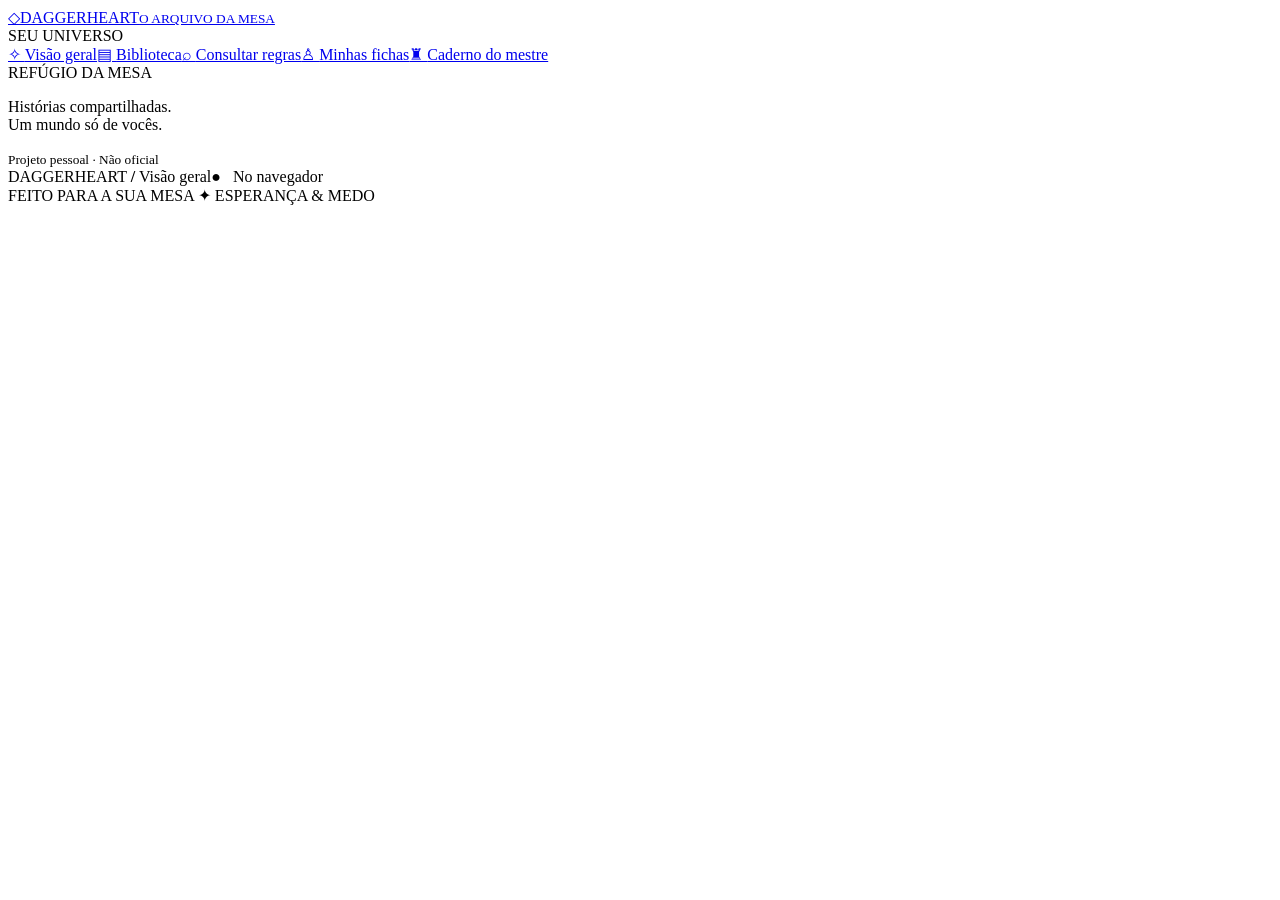
==== docs/index.html @ 5922eb63 "Create index.html" ====
<!doctype html><html lang="pt-BR"><head><meta charset="UTF-8"><meta name="viewport" content="width=device-width,initial-scale=1"><title>O Arquivo · Daggerheart</title><link rel="stylesheet" href="style.css"></head><body>
<aside><a class="brand" href="#inicio"><span class="sigil">◇</span>DAGGERHEART<small>O ARQUIVO DA MESA</small></a><div class="nav-label">SEU UNIVERSO</div><nav><a href="#inicio">✧ <span>Visão geral</span></a><a href="#biblioteca">▤ <span>Biblioteca</span></a><a href="#consulta">⌕ <span>Consultar regras</span></a><a href="#fichas">♙ <span>Minhas fichas</span></a><a href="#mestre">♜ <span>Caderno do mestre</span></a></nav><div class="side-foot"><span class="dot"></span> REFÚGIO DA MESA<p>Histórias compartilhadas.<br>Um mundo só de vocês.</p><small>Projeto pessoal · Não oficial</small></div></aside>
<div class="shell"><header><span>DAGGERHEART <b>/</b> <span id="crumb">Visão geral</span></span><span class="local">● &nbsp; No navegador</span></header><main id="app"></main><footer>FEITO PARA A SUA MESA <span>✦</span> ESPERANÇA & MEDO</footer></div>
<dialog id="reader"><div class="dialog-top"><strong id="reader-title"></strong><button id="close-reader" aria-label="Fechar livro">✕</button></div><div class="reader-controls"><button id="prev" aria-label="Página anterior">←</button><label>Página <input id="page-no" type="number" min="1" value="1"></label><span id="page-total"></span><button id="next" aria-label="Próxima página">→</button><label><input type="checkbox" id="edit-toggle"> Editar ficha</label><label><input type="checkbox" id="text-toggle"> Editar texto visível</label><button id="save">Salvar neste aparelho</button><button id="download">Baixar PDF editado ↓</button></div><form id="find-form" class="reader-controls"><input id="pdf-find" aria-label="Buscar neste PDF" placeholder="Buscar neste PDF…" minlength="2" required><button>Pesquisar</button></form><p id="viewer-status" role="status"></p><div id="search-results"></div><div id="page-wrap"><div id="sheet-stage"><canvas id="page-canvas"></canvas><div id="overlays"></div></div></div></dialog><div id="toast" role="status"></div><script src="vendor/pdf-lib.min.js"></script><script type="module" src="site.js"></script></body></html>
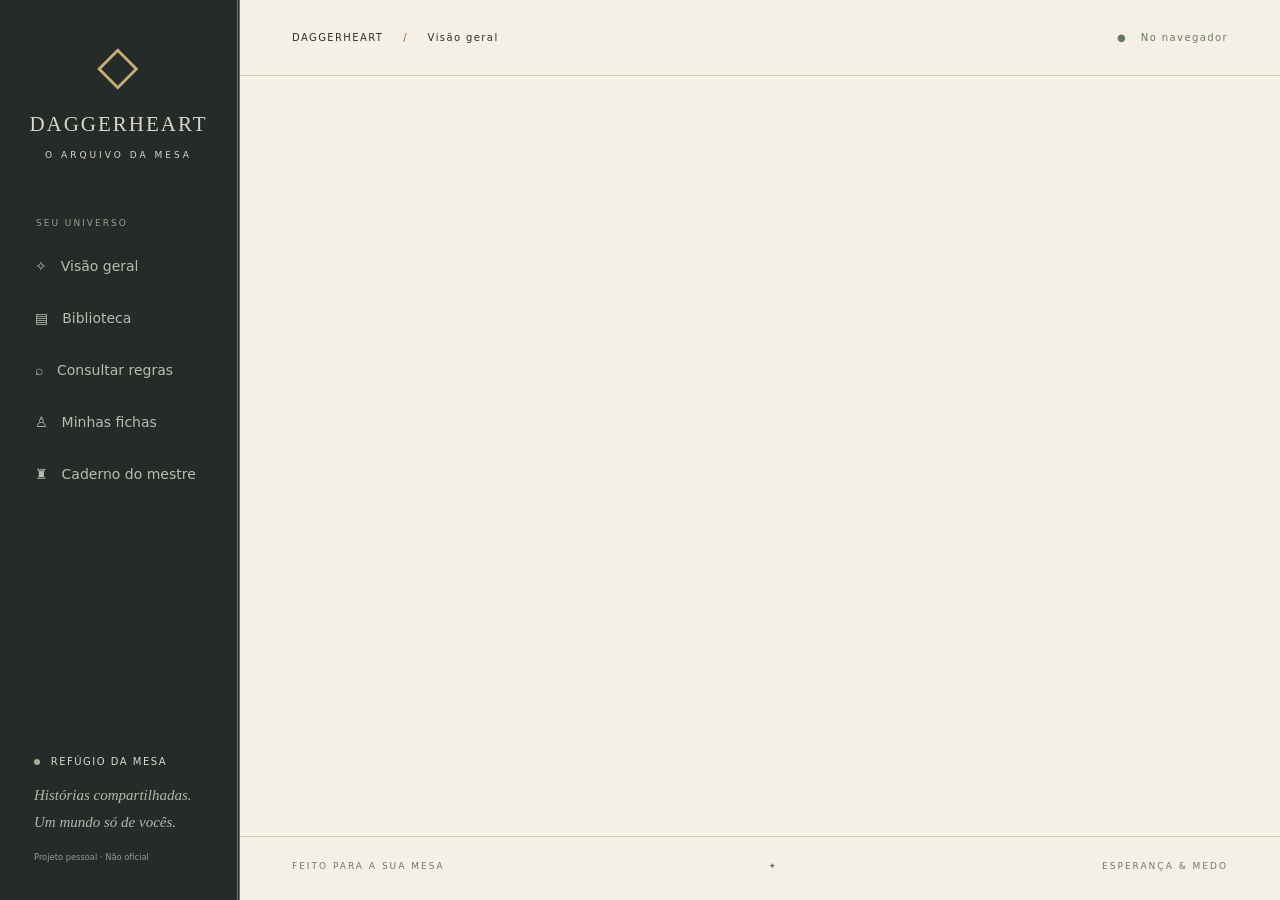
==== commit 2e2dc1e7: "Update index.html" ====
--- a/docs/index.html
+++ b/docs/index.html
@@ -1,4 +1,4 @@
 <!doctype html><html lang="pt-BR"><head><meta charset="UTF-8"><meta name="viewport" content="width=device-width,initial-scale=1"><title>O Arquivo · Daggerheart</title><link rel="stylesheet" href="style.css"></head><body>
 <aside><a class="brand" href="#inicio"><span class="sigil">◇</span>DAGGERHEART<small>O ARQUIVO DA MESA</small></a><div class="nav-label">SEU UNIVERSO</div><nav><a href="#inicio">✧ <span>Visão geral</span></a><a href="#biblioteca">▤ <span>Biblioteca</span></a><a href="#consulta">⌕ <span>Consultar regras</span></a><a href="#fichas">♙ <span>Minhas fichas</span></a><a href="#mestre">♜ <span>Caderno do mestre</span></a></nav><div class="side-foot"><span class="dot"></span> REFÚGIO DA MESA<p>Histórias compartilhadas.<br>Um mundo só de vocês.</p><small>Projeto pessoal · Não oficial</small></div></aside>
 <div class="shell"><header><span>DAGGERHEART <b>/</b> <span id="crumb">Visão geral</span></span><span class="local">● &nbsp; No navegador</span></header><main id="app"></main><footer>FEITO PARA A SUA MESA <span>✦</span> ESPERANÇA & MEDO</footer></div>
-<dialog id="reader"><div class="dialog-top"><strong id="reader-title"></strong><button id="close-reader" aria-label="Fechar livro">✕</button></div><div class="reader-controls"><button id="prev" aria-label="Página anterior">←</button><label>Página <input id="page-no" type="number" min="1" value="1"></label><span id="page-total"></span><button id="next" aria-label="Próxima página">→</button><label><input type="checkbox" id="edit-toggle"> Editar ficha</label><label><input type="checkbox" id="text-toggle"> Editar texto visível</label><button id="save">Salvar neste aparelho</button><button id="download">Baixar PDF editado ↓</button></div><form id="find-form" class="reader-controls"><input id="pdf-find" aria-label="Buscar neste PDF" placeholder="Buscar neste PDF…" minlength="2" required><button>Pesquisar</button></form><p id="viewer-status" role="status"></p><div id="search-results"></div><div id="page-wrap"><div id="sheet-stage"><canvas id="page-canvas"></canvas><div id="overlays"></div></div></div></dialog><div id="toast" role="status"></div><script src="vendor/pdf-lib.min.js"></script><script type="module" src="site.js"></script></body></html>
+<dialog id="reader"><div class="dialog-top"><strong id="reader-title"></strong><button id="close-reader" aria-label="Fechar livro">✕</button></div><div class="reader-controls"><button id="prev" aria-label="Página anterior">←</button><label>Página <input id="page-no" type="number" min="1" value="1"></label><span id="page-total"></span><label>Zoom <select id="zoom"><option value="1">Ajustar</option><option value="1.5">150%</option><option value="2">200%</option><option value="3">300%</option></select></label><button id="next" aria-label="Próxima página">→</button><label><input type="checkbox" id="edit-toggle"> Editar ficha</label><label><input type="checkbox" id="text-toggle"> Editar texto visível</label><button id="save">Salvar neste aparelho</button><button id="download">Baixar PDF editado ↓</button></div><form id="find-form" class="reader-controls"><input id="pdf-find" aria-label="Buscar neste PDF" placeholder="Buscar neste PDF…" minlength="2" required><button>Pesquisar</button></form><p id="viewer-status" role="status"></p><div id="search-results"></div><div id="page-wrap"><div id="sheet-stage"><canvas id="page-canvas"></canvas><div id="overlays"></div></div></div></dialog><div id="toast" role="status"></div><script src="vendor/pdf-lib.min.js"></script><script type="module" src="site.js"></script></body></html>
--- a/docs/style.css
+++ b/docs/style.css
@@ -0,0 +1,4 @@
+:root{--paper:#f5f0e5;--ink:#302d2a;--muted:#797365;--wine:#663c46;--gold:#a28651;--line:#d9ceba;--dark:#252b28}*{box-sizing:border-box}body{margin:0;background:var(--paper);color:var(--ink);font-family:system-ui,sans-serif;font-size:14px}h1,h2,h3,.brand{font-family:Georgia,serif;font-weight:400}button,input,textarea,select{font:inherit}button,a,input,textarea,select{outline-offset:4px}button,a{touch-action:manipulation}button{cursor:pointer}a{color:inherit;text-decoration:none}aside{position:fixed;inset:0 auto 0 0;width:240px;background:var(--dark);color:#dcd6c8;padding:38px 22px;display:flex;flex-direction:column;z-index:5;border-right:3px double #79704c}.brand{font-size:21px;text-align:center;letter-spacing:2px}.brand small{display:block;font:9px system-ui;letter-spacing:3px;margin-top:13px}.sigil{display:block;color:#c7ae77;font-size:54px;line-height:1;margin-bottom:20px}.nav-label{font-size:9px;letter-spacing:2px;color:#9e9c8c;margin:58px 14px 16px}nav{display:grid;gap:8px}nav a{padding:13px 12px;border:1px solid transparent;display:flex;gap:14px;color:#b9bcae}nav a.active{color:#eddfba;border-color:#70684f;background:#ffffff08}nav a:hover{background:#ffffff0a}.side-foot{margin-top:auto;font-size:10px;letter-spacing:1.5px;padding:20px 12px 0}.side-foot p{font:italic 15px/1.8 Georgia;color:#b5b7a9;letter-spacing:0}.side-foot small{letter-spacing:0;color:#92998b}.dot{display:inline-block;background:#a4b188;width:6px;height:6px;border-radius:50%;margin-right:6px}.shell{margin-left:240px}header{height:76px;border-bottom:1px solid var(--line);padding:0 5%;display:flex;align-items:center;justify-content:space-between;font-size:10px;letter-spacing:1.4px}header b{margin:0 15px;color:var(--gold)}.local{color:#687860;font-size:10px}main{max-width:1450px;margin:auto;padding:38px 5% 50px;min-height:calc(100vh - 140px)}.eyebrow{font-size:10px;letter-spacing:3px;text-transform:uppercase;color:var(--wine);font-weight:600}h1{font-size:44px;line-height:1.12;margin:14px 0}h2{font-size:27px;margin:0}h3{font-size:21px;margin:10px 0}.sub{color:var(--muted);line-height:1.7;max-width:650px}.hero{min-height:330px;position:relative;overflow:hidden;background:#292e2a;color:#faf3df;padding:42px;margin-top:24px;border:1px solid var(--gold)}.hero:before,.hero:after{content:'✦';position:absolute;z-index:1;color:#c2aa75;top:10px;left:12px}.hero:after{left:auto;right:12px;top:auto;bottom:10px}.hero-art{position:absolute;inset:0 0 0 40%;width:60%;height:100%;object-fit:cover;object-position:center 28%;opacity:.65;mask-image:linear-gradient(to right,transparent,#000 35%)}.hero-copy{position:relative;z-index:2;max-width:500px}.hero h1{font-size:46px}.hero .eyebrow{color:#d0b97f}.hero p{color:#d3d5c9;line-height:1.7;max-width:330px}.button,button.primary{display:inline-flex;align-items:center;justify-content:center;gap:10px;border:1px solid var(--wine);background:var(--wine);color:#fff5e2;padding:12px 20px;font-size:12px}.button.light{background:#e6d5b2;color:#322c25;border-color:#e6d5b2}.button.outline{background:transparent;color:var(--wine)}button{background:#fff9;border:1px solid var(--line);padding:9px 13px;color:var(--ink)}button:hover,.button:hover{filter:brightness(.94)}.section-head{display:flex;justify-content:space-between;align-items:end;gap:16px;margin:35px 0 20px}.section-head a{color:var(--wine);font-size:12px}.grid{display:grid;grid-template-columns:repeat(4,minmax(0,1fr));gap:22px}.book{min-width:0}.cover{height:220px;background:#e6dece;overflow:hidden;position:relative;border:1px solid #c9bda3;padding:12px;display:block;width:100%}.cover img{width:100%;height:100%;object-fit:contain;filter:drop-shadow(3px 4px 4px #0003);transition:transform .25s}.cover:hover img{transform:scale(1.04)}.tag{font-size:9px;text-transform:uppercase;color:var(--wine);letter-spacing:1.2px;margin-top:16px}.book h3{font-size:18px;line-height:1.35}.meta{font-size:11px;color:var(--muted)}.quick-grid{display:grid;grid-template-columns:repeat(3,1fr);gap:18px;margin-top:30px}.quick{border-top:1px solid var(--gold);padding:20px 5px;display:block}.quick .icon{color:var(--wine);font-size:26px}.quick p{color:var(--muted);font-size:12px;line-height:1.7}.quick h3{font-size:21px}.searchbar{display:flex;gap:10px;margin:25px 0}.searchbar input{flex:1;min-width:0;padding:14px 16px;background:#fff9;border:1px solid var(--line)}.filters{display:flex;gap:8px;flex-wrap:wrap;margin:20px 0}.filters button.active{background:var(--dark);color:#f5ecd9;border-color:var(--dark)}.panel{padding:25px;background:#fff6;border:1px solid var(--line);margin-top:20px}.empty{padding:45px 20px;text-align:center;border:1px dashed #b8a581;margin:24px 0}.empty .icon{font-size:35px;color:var(--gold)}.empty p{color:var(--muted);line-height:1.7}.result{display:block;padding:22px 0;border-bottom:1px solid var(--line)}.result p{line-height:1.7;white-space:pre-line}.result:hover h3{color:var(--wine)}.editor{display:grid;grid-template-columns:repeat(2,minmax(0,1fr));gap:15px}.editor label{display:grid;gap:7px;font-size:12px;overflow-wrap:anywhere}.editor input,.editor select,.editor textarea,.note-field{width:100%;border:1px solid var(--line);padding:11px;background:#fff9;color:var(--ink)}.editor input[type=checkbox]{width:22px;height:22px}.actions{display:flex;gap:10px;flex-wrap:wrap;margin:20px 0}.muted{color:var(--muted)}.note-field{margin-bottom:12px}.note-card{white-space:pre-wrap;line-height:1.8}.note-card h3{white-space:normal}.danger{color:#9b3e3e}footer{border-top:1px solid var(--line);padding:24px 5%;font-size:9px;letter-spacing:2px;color:var(--muted);display:flex;justify-content:space-between}dialog{width:min(1050px,96vw);height:94vh;border:1px solid var(--gold);padding:0;background:var(--paper);color:var(--ink)}dialog::backdrop{background:#151c19c9}.dialog-top,.reader-controls{padding:14px 20px;display:flex;align-items:center;gap:12px;justify-content:space-between;border-bottom:1px solid var(--line)}.reader-controls{justify-content:center;flex-wrap:wrap;font-size:12px}.reader-controls input{width:65px;padding:8px;border:1px solid var(--line)}.reader-controls a{color:var(--wine)}.page-wrap{height:calc(100% - 145px);overflow:auto;text-align:center;background:#ded7c9}.page-wrap img{max-width:100%;height:auto;display:block;margin:auto}#toast{position:fixed;right:25px;bottom:25px;max-width:90vw;padding:16px 25px;background:var(--dark);color:#f5ead3;z-index:20;display:none}.hidden{display:none!important}@media(min-width:1500px){.cover{height:290px}}@media(max-width:1050px){aside{width:200px;padding:30px 15px}.shell{margin-left:200px}.grid{grid-template-columns:repeat(2,1fr)}.quick-grid{grid-template-columns:1fr}.hero{padding:30px}.hero h1{font-size:38px}}@media(max-width:650px){aside{position:sticky;top:0;width:100%;padding:12px;border-right:0;border-bottom:1px solid var(--gold)}.brand{font-size:14px}.brand small,.sigil,.side-foot,.nav-label{display:none}nav{display:flex;gap:3px;margin-top:10px;justify-content:space-around}nav a{padding:9px 5px;font-size:19px}nav a span{font-size:9px;display:block}nav a{display:block;text-align:center}.shell{margin-left:0}header{height:49px;padding:0 5%;font-size:8px}.local{font-size:8px}main{padding-top:25px}h1{font-size:34px}.hero{min-height:340px;padding:28px 22px}.hero h1{font-size:35px}.hero-art{inset:0;width:100%;opacity:.24;mask-image:none}.hero p{max-width:270px}.grid{gap:16px}.cover{height:190px;padding:7px}.book h3{font-size:16px}.editor{grid-template-columns:1fr}.section-head{align-items:start}.section-head h2{font-size:24px}footer{font-size:8px;letter-spacing:1px}.dialog-top{padding:10px}.reader-controls{padding:8px;gap:6px}.reader-controls a{flex-basis:100%;text-align:center}.page-wrap{height:calc(100% - 175px)}}
+.hero:before{content:"";background:url(assets/ornament.svg) no-repeat;width:240px;height:80px;top:0;left:0;pointer-events:none}.hero:after{content:"";background:url(assets/ornament.svg) no-repeat;width:240px;height:80px;bottom:0;right:0;transform:rotate(180deg);pointer-events:none}
+
+.hero-emblem{position:absolute;right:8%;top:35px;color:#b89c6380;font:150px/1 Georgia;transform:rotate(12deg)}.hero-copy{max-width:650px}#reader{height:96vh;max-height:96vh}#page-wrap{overflow:auto;height:calc(100% - 245px);background:#d9d2c5}#sheet-stage{position:relative;margin:10px auto}#page-canvas{display:block;background:white}#overlays{position:absolute;inset:0;pointer-events:none}.pdf-field,.text-hit{position:absolute;pointer-events:auto;min-width:0;min-height:0;border:1px solid #78475488;background:#fffbeed9;padding:0;resize:none;border-radius:0;color:#201e1b;line-height:1.05}.pdf-field:focus{outline:2px solid #805363;background:#fff}.text-hit{opacity:.1;background:#caa447;border-color:#7f4d22}.text-hit:hover,.text-hit:focus{opacity:.8}.text-hit.patched{opacity:1;background:white}.patch-preview{position:absolute;pointer-events:none;background:white;color:black;line-height:1.2;white-space:pre}#viewer-status{margin:7px 15px;font-size:11px}#search-results{max-height:110px;overflow:auto;padding:0 12px}#search-results button{display:block;text-align:left;width:100%;font-size:11px}#find-form{margin:0}#pdf-find{max-width:65%;padding:8px}.reader-controls input[type=checkbox]{width:auto}.reader-controls button{font-size:11px}.reader-controls label{font-size:10px}.reader-controls{gap:7px;padding:8px}summary{cursor:pointer} @media(max-width:650px){.hero-emblem{opacity:.3;right:0}.hero-copy{position:relative}#page-wrap{height:calc(100% - 300px)}.reader-controls{gap:5px}.reader-controls button{padding:7px}.dialog-top strong{max-width:80%;font-size:12px}}
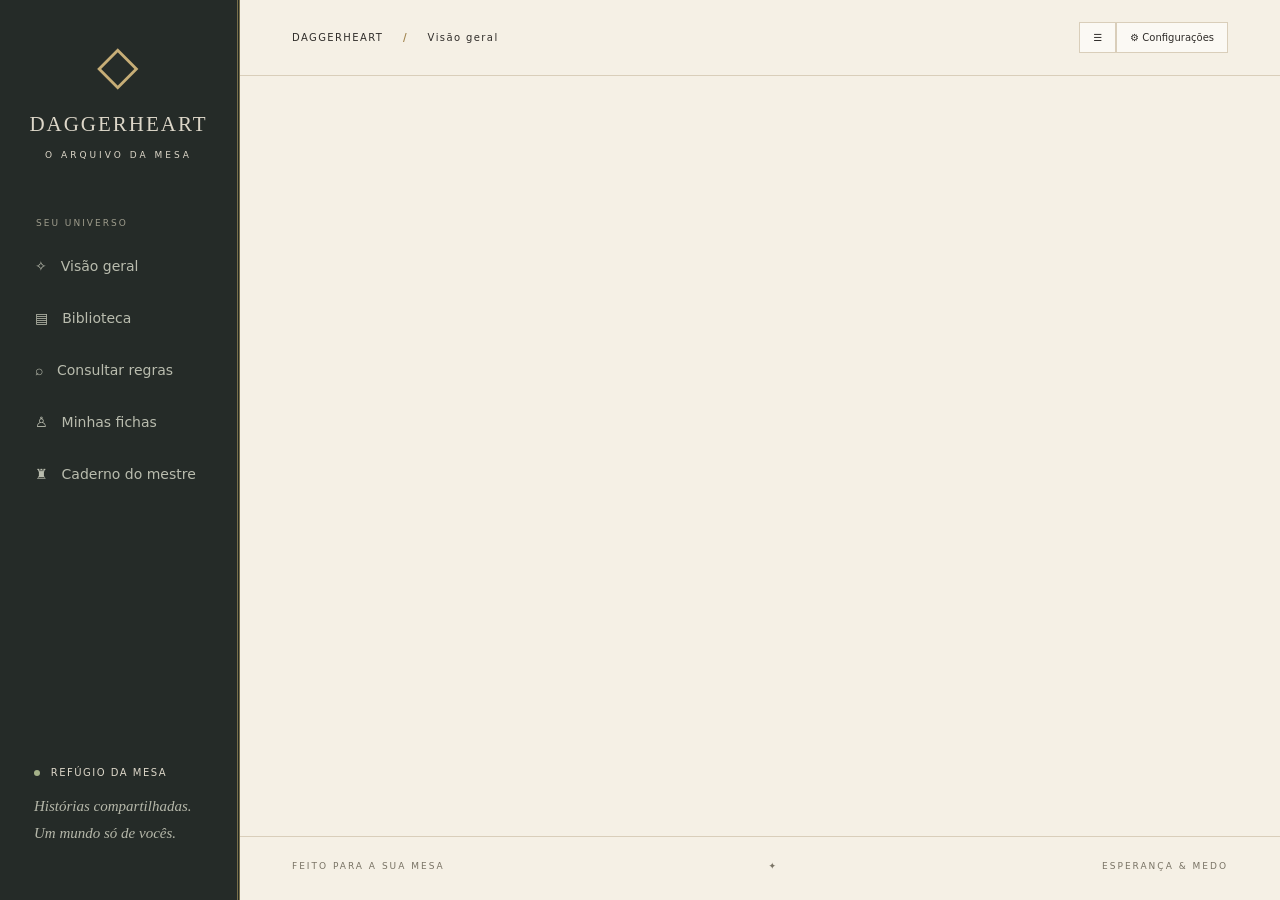
==== commit 661c0142: "Update index.html" ====
--- a/docs/index.html
+++ b/docs/index.html
@@ -1,4 +1,4 @@
 <!doctype html><html lang="pt-BR"><head><meta charset="UTF-8"><meta name="viewport" content="width=device-width,initial-scale=1"><title>O Arquivo · Daggerheart</title><link rel="stylesheet" href="style.css"></head><body>
-<aside><a class="brand" href="#inicio"><span class="sigil">◇</span>DAGGERHEART<small>O ARQUIVO DA MESA</small></a><div class="nav-label">SEU UNIVERSO</div><nav><a href="#inicio">✧ <span>Visão geral</span></a><a href="#biblioteca">▤ <span>Biblioteca</span></a><a href="#consulta">⌕ <span>Consultar regras</span></a><a href="#fichas">♙ <span>Minhas fichas</span></a><a href="#mestre">♜ <span>Caderno do mestre</span></a></nav><div class="side-foot"><span class="dot"></span> REFÚGIO DA MESA<p>Histórias compartilhadas.<br>Um mundo só de vocês.</p><small>Projeto pessoal · Não oficial</small></div></aside>
-<div class="shell"><header><span>DAGGERHEART <b>/</b> <span id="crumb">Visão geral</span></span><span class="local">● &nbsp; No navegador</span></header><main id="app"></main><footer>FEITO PARA A SUA MESA <span>✦</span> ESPERANÇA & MEDO</footer></div>
-<dialog id="reader"><div class="dialog-top"><strong id="reader-title"></strong><button id="close-reader" aria-label="Fechar livro">✕</button></div><div class="reader-controls"><button id="prev" aria-label="Página anterior">←</button><label>Página <input id="page-no" type="number" min="1" value="1"></label><span id="page-total"></span><label>Zoom <select id="zoom"><option value="1">Ajustar</option><option value="1.5">150%</option><option value="2">200%</option><option value="3">300%</option></select></label><button id="next" aria-label="Próxima página">→</button><label><input type="checkbox" id="edit-toggle"> Editar ficha</label><label><input type="checkbox" id="text-toggle"> Editar texto visível</label><button id="save">Salvar neste aparelho</button><button id="download">Baixar PDF editado ↓</button></div><form id="find-form" class="reader-controls"><input id="pdf-find" aria-label="Buscar neste PDF" placeholder="Buscar neste PDF…" minlength="2" required><button>Pesquisar</button></form><p id="viewer-status" role="status"></p><div id="search-results"></div><div id="page-wrap"><div id="sheet-stage"><canvas id="page-canvas"></canvas><div id="overlays"></div></div></div></dialog><div id="toast" role="status"></div><script src="vendor/pdf-lib.min.js"></script><script type="module" src="site.js"></script></body></html>
+<aside id="side-navigation"><a class="brand" href="#inicio" aria-label="Visão geral"><span class="sigil">◇</span>DAGGERHEART<small>O ARQUIVO DA MESA</small></a><div class="nav-label">SEU UNIVERSO</div><nav><a href="#inicio" aria-label="Visão geral">✧ <span>Visão geral</span></a><a href="#biblioteca" aria-label="Biblioteca">▤ <span>Biblioteca</span></a><a href="#consulta" aria-label="Consultar regras">⌕ <span>Consultar regras</span></a><a href="#fichas" aria-label="Minhas fichas">♙ <span>Minhas fichas</span></a><a href="#mestre" aria-label="Caderno do mestre">♜ <span>Caderno do mestre</span></a></nav><div class="side-foot"><span class="dot"></span> REFÚGIO DA MESA<p>Histórias compartilhadas.<br>Um mundo só de vocês.</p></div></aside>
+<div class="shell"><header><span>DAGGERHEART <b>/</b> <span id="crumb">Visão geral</span></span><div class="header-actions"><button id="nav-toggle" aria-label="Abrir ou fechar menu" aria-controls="side-navigation" aria-expanded="true">☰</button><button id="settings-open">⚙ Configurações</button></div></header><main id="app"></main><footer>FEITO PARA A SUA MESA <span>✦</span> ESPERANÇA & MEDO</footer></div>
+<dialog id="reader"><div class="dialog-top"><strong id="reader-title"></strong><button id="close-reader" aria-label="Fechar livro">✕</button></div><div class="reader-controls"><label>Página <input id="page-no" type="number" min="1" value="1"></label><span id="page-total"></span><label>Zoom <select id="zoom"><option value="1">Ajustar</option><option value="1.5">150%</option><option value="2">200%</option><option value="3">300%</option></select></label><label><input type="checkbox" id="edit-toggle"> Editar ficha</label><label><input type="checkbox" id="text-toggle"> Editar texto visível</label><button id="save">Salvar neste aparelho</button><button id="download">Baixar PDF editado ↓</button></div><form id="find-form" class="reader-controls"><input id="pdf-find" aria-label="Buscar neste PDF" placeholder="Buscar neste PDF…" minlength="2" required><button>Pesquisar</button></form><p id="viewer-status" role="status"></p><div id="match-controls"><span id="match-info"></span><button id="match-prev">Ocorrência anterior</button><button id="match-next">Próxima ocorrência</button></div><div id="search-results"></div><div class="reader-layout"><div class="reader-tools-left" id="reader-left"></div><button class="page-arrow previous" id="prev" aria-label="Página anterior">❮</button><div id="page-wrap"><div id="sheet-stage"><canvas id="page-canvas"></canvas><div id="overlays"></div></div></div><button class="page-arrow following" id="next" aria-label="Próxima página">❯</button><div class="reader-tools-right" id="reader-right"></div></div></dialog><dialog id="settings"><div class="dialog-top"><h2>Configurações</h2><button id="settings-close" aria-label="Fechar configurações">✕</button></div><form id="settings-form" class="panel editor"><label>Tema<select id="theme-choice"><option value="light">Claro</option><option value="dark">Escuro</option></select></label><label>Tamanho do texto<select id="font-choice"><option value="1">Normal</option><option value="1.15">Grande</option><option value="1.3">Muito grande</option></select></label><label><input id="contrast-choice" type="checkbox"> Alto contraste</label><label><input id="motion-choice" type="checkbox"> Reduzir movimentos</label></form></dialog><div id="toast" role="status"></div><script>document.getElementById("reader-left").append(document.querySelector(".reader-controls"),document.getElementById("find-form"),document.getElementById("search-results"));document.getElementById("reader-right").append(document.getElementById("viewer-status"),document.getElementById("match-controls"));</script><script src="vendor/pdf-lib.min.js"></script><script type="module" src="site.js"></script></body></html>
--- a/docs/style.css
+++ b/docs/style.css
@@ -2,3 +2,5 @@
 .hero:before{content:"";background:url(assets/ornament.svg) no-repeat;width:240px;height:80px;top:0;left:0;pointer-events:none}.hero:after{content:"";background:url(assets/ornament.svg) no-repeat;width:240px;height:80px;bottom:0;right:0;transform:rotate(180deg);pointer-events:none}
 
 .hero-emblem{position:absolute;right:8%;top:35px;color:#b89c6380;font:150px/1 Georgia;transform:rotate(12deg)}.hero-copy{max-width:650px}#reader{height:96vh;max-height:96vh}#page-wrap{overflow:auto;height:calc(100% - 245px);background:#d9d2c5}#sheet-stage{position:relative;margin:10px auto}#page-canvas{display:block;background:white}#overlays{position:absolute;inset:0;pointer-events:none}.pdf-field,.text-hit{position:absolute;pointer-events:auto;min-width:0;min-height:0;border:1px solid #78475488;background:#fffbeed9;padding:0;resize:none;border-radius:0;color:#201e1b;line-height:1.05}.pdf-field:focus{outline:2px solid #805363;background:#fff}.text-hit{opacity:.1;background:#caa447;border-color:#7f4d22}.text-hit:hover,.text-hit:focus{opacity:.8}.text-hit.patched{opacity:1;background:white}.patch-preview{position:absolute;pointer-events:none;background:white;color:black;line-height:1.2;white-space:pre}#viewer-status{margin:7px 15px;font-size:11px}#search-results{max-height:110px;overflow:auto;padding:0 12px}#search-results button{display:block;text-align:left;width:100%;font-size:11px}#find-form{margin:0}#pdf-find{max-width:65%;padding:8px}.reader-controls input[type=checkbox]{width:auto}.reader-controls button{font-size:11px}.reader-controls label{font-size:10px}.reader-controls{gap:7px;padding:8px}summary{cursor:pointer} @media(max-width:650px){.hero-emblem{opacity:.3;right:0}.hero-copy{position:relative}#page-wrap{height:calc(100% - 300px)}.reader-controls{gap:5px}.reader-controls button{padding:7px}.dialog-top strong{max-width:80%;font-size:12px}}
+
+.pdf-field{background:#fffdf4}#pdf-find{width:260px}.reader-controls select{max-width:90px}
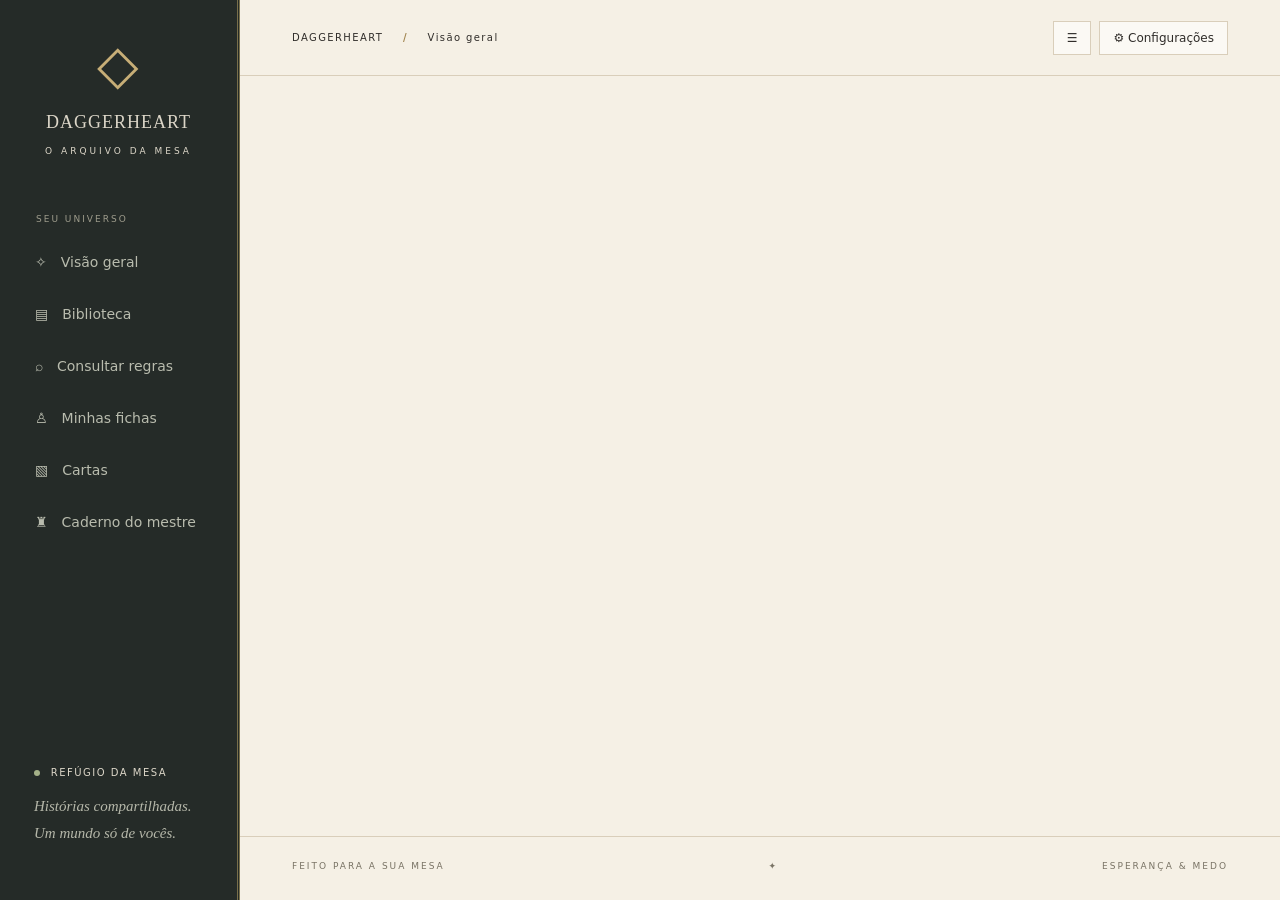
==== commit a6613667: "Update index.html" ====
--- a/docs/index.html
+++ b/docs/index.html
@@ -1,4 +1,4 @@
 <!doctype html><html lang="pt-BR"><head><meta charset="UTF-8"><meta name="viewport" content="width=device-width,initial-scale=1"><title>O Arquivo · Daggerheart</title><link rel="stylesheet" href="style.css"></head><body>
-<aside id="side-navigation"><a class="brand" href="#inicio" aria-label="Visão geral"><span class="sigil">◇</span>DAGGERHEART<small>O ARQUIVO DA MESA</small></a><div class="nav-label">SEU UNIVERSO</div><nav><a href="#inicio" aria-label="Visão geral">✧ <span>Visão geral</span></a><a href="#biblioteca" aria-label="Biblioteca">▤ <span>Biblioteca</span></a><a href="#consulta" aria-label="Consultar regras">⌕ <span>Consultar regras</span></a><a href="#fichas" aria-label="Minhas fichas">♙ <span>Minhas fichas</span></a><a href="#mestre" aria-label="Caderno do mestre">♜ <span>Caderno do mestre</span></a></nav><div class="side-foot"><span class="dot"></span> REFÚGIO DA MESA<p>Histórias compartilhadas.<br>Um mundo só de vocês.</p></div></aside>
+<aside id="side-navigation"><a class="brand" href="#inicio" aria-label="Visão geral"><span class="sigil">◇</span>DAGGERHEART<small>O ARQUIVO DA MESA</small></a><div class="nav-label">SEU UNIVERSO</div><nav><a href="#inicio" aria-label="Visão geral">✧ <span>Visão geral</span></a><a href="#biblioteca" aria-label="Biblioteca">▤ <span>Biblioteca</span></a><a href="#consulta" aria-label="Consultar regras">⌕ <span>Consultar regras</span></a><a href="#fichas" aria-label="Minhas fichas">♙ <span>Minhas fichas</span></a><a href="#cartas" aria-label="Cartas">▧ <span>Cartas</span></a><a href="#mestre" aria-label="Caderno do mestre">♜ <span>Caderno do mestre</span></a></nav><div class="side-foot"><span class="dot"></span> REFÚGIO DA MESA<p>Histórias compartilhadas.<br>Um mundo só de vocês.</p></div></aside>
 <div class="shell"><header><span>DAGGERHEART <b>/</b> <span id="crumb">Visão geral</span></span><div class="header-actions"><button id="nav-toggle" aria-label="Abrir ou fechar menu" aria-controls="side-navigation" aria-expanded="true">☰</button><button id="settings-open">⚙ Configurações</button></div></header><main id="app"></main><footer>FEITO PARA A SUA MESA <span>✦</span> ESPERANÇA & MEDO</footer></div>
-<dialog id="reader"><div class="dialog-top"><strong id="reader-title"></strong><button id="close-reader" aria-label="Fechar livro">✕</button></div><div class="reader-controls"><label>Página <input id="page-no" type="number" min="1" value="1"></label><span id="page-total"></span><label>Zoom <select id="zoom"><option value="1">Ajustar</option><option value="1.5">150%</option><option value="2">200%</option><option value="3">300%</option></select></label><label><input type="checkbox" id="edit-toggle"> Editar ficha</label><label><input type="checkbox" id="text-toggle"> Editar texto visível</label><button id="save">Salvar neste aparelho</button><button id="download">Baixar PDF editado ↓</button></div><form id="find-form" class="reader-controls"><input id="pdf-find" aria-label="Buscar neste PDF" placeholder="Buscar neste PDF…" minlength="2" required><button>Pesquisar</button></form><p id="viewer-status" role="status"></p><div id="match-controls"><span id="match-info"></span><button id="match-prev">Ocorrência anterior</button><button id="match-next">Próxima ocorrência</button></div><div id="search-results"></div><div class="reader-layout"><div class="reader-tools-left" id="reader-left"></div><button class="page-arrow previous" id="prev" aria-label="Página anterior">❮</button><div id="page-wrap"><div id="sheet-stage"><canvas id="page-canvas"></canvas><div id="overlays"></div></div></div><button class="page-arrow following" id="next" aria-label="Próxima página">❯</button><div class="reader-tools-right" id="reader-right"></div></div></dialog><dialog id="settings"><div class="dialog-top"><h2>Configurações</h2><button id="settings-close" aria-label="Fechar configurações">✕</button></div><form id="settings-form" class="panel editor"><label>Tema<select id="theme-choice"><option value="light">Claro</option><option value="dark">Escuro</option></select></label><label>Tamanho do texto<select id="font-choice"><option value="1">Normal</option><option value="1.15">Grande</option><option value="1.3">Muito grande</option></select></label><label><input id="contrast-choice" type="checkbox"> Alto contraste</label><label><input id="motion-choice" type="checkbox"> Reduzir movimentos</label></form></dialog><div id="toast" role="status"></div><script>document.getElementById("reader-left").append(document.querySelector(".reader-controls"),document.getElementById("find-form"),document.getElementById("search-results"));document.getElementById("reader-right").append(document.getElementById("viewer-status"),document.getElementById("match-controls"));</script><script src="vendor/pdf-lib.min.js"></script><script type="module" src="site.js"></script></body></html>
+<dialog id="reader"><div class="dialog-top"><strong id="reader-title"></strong><button id="close-reader" aria-label="Fechar livro">✕</button></div><div class="reader-controls"><label>Página <input id="page-no" type="text" inputmode="numeric" pattern="[0-9]+" value="1" aria-label="Página"></label><span id="page-total"></span><label class="zoom-control">Zoom <output id="zoom-value">100%</output><input id="zoom" aria-label="Zoom" type="range" min="0.5" max="3" step="0.05" value="1"></label><label><input type="checkbox" id="edit-toggle"> Editar ficha</label><label><input type="checkbox" id="text-toggle"> Editar texto visível</label><label><input type="checkbox" id="dual-page"> Duas Páginas</label><label id="second-page-label" hidden>Segunda página <input id="second-page-number" aria-label="Segunda página" type="text" inputmode="numeric" value="2"></label><button id="save">Salvar neste aparelho</button><button id="download">Baixar PDF editado ↓</button></div><form id="find-form" class="reader-controls"><input id="pdf-find" aria-label="Buscar neste PDF" placeholder="Buscar neste PDF…" minlength="2" required><button>Pesquisar</button></form><p id="viewer-status" role="status"></p><div id="match-controls"><span id="match-info"></span><button id="match-prev">Ocorrência anterior</button><button id="match-next">Próxima ocorrência</button><button id="clear-search">Restaurar</button><button id="my-cards">Minhas Cartas</button></div><div id="search-results"></div><div class="reader-layout"><div class="reader-tools-left" id="reader-left"></div><button class="page-arrow previous" id="prev" aria-label="Próxima página" title="Próxima página">❮</button><div id="page-wrap"><div id="sheet-stage"><canvas id="page-canvas"></canvas><div id="overlays"></div></div><div id="second-stage" hidden><canvas></canvas><div class="second-overlays"></div></div></div><button class="page-arrow following" id="next" aria-label="Página anterior" title="Página anterior">❯</button><div class="reader-tools-right" id="reader-right"></div></div><div id="floating-cards" aria-label="Cartas sobre a mesa"></div></dialog><dialog id="settings"><div class="dialog-top"><h2>Configurações</h2><button id="settings-close" aria-label="Fechar configurações">✕</button></div><form id="settings-form" class="panel editor"><label>Tema<select id="theme-choice"><option value="light">Claro</option><option value="dark">Escuro</option></select></label><label>Tamanho do texto<select id="font-choice"><option value="1">Normal</option><option value="1.15">Grande</option><option value="1.3">Muito grande</option></select></label><label><input id="contrast-choice" type="checkbox"> Alto contraste</label><label><input id="motion-choice" type="checkbox"> Reduzir movimentos</label></form></dialog><div id="toast" role="status"></div><script>document.getElementById("reader-left").append(document.querySelector(".reader-controls"),document.getElementById("find-form"),document.getElementById("search-results"));document.getElementById("reader-right").append(document.getElementById("viewer-status"),document.getElementById("match-controls"));</script><script src="vendor/pdf-lib.min.js"></script><script type="module" src="site.js"></script></body></html>
--- a/docs/style.css
+++ b/docs/style.css
@@ -4,3 +4,15 @@
 .hero-emblem{position:absolute;right:8%;top:35px;color:#b89c6380;font:150px/1 Georgia;transform:rotate(12deg)}.hero-copy{max-width:650px}#reader{height:96vh;max-height:96vh}#page-wrap{overflow:auto;height:calc(100% - 245px);background:#d9d2c5}#sheet-stage{position:relative;margin:10px auto}#page-canvas{display:block;background:white}#overlays{position:absolute;inset:0;pointer-events:none}.pdf-field,.text-hit{position:absolute;pointer-events:auto;min-width:0;min-height:0;border:1px solid #78475488;background:#fffbeed9;padding:0;resize:none;border-radius:0;color:#201e1b;line-height:1.05}.pdf-field:focus{outline:2px solid #805363;background:#fff}.text-hit{opacity:.1;background:#caa447;border-color:#7f4d22}.text-hit:hover,.text-hit:focus{opacity:.8}.text-hit.patched{opacity:1;background:white}.patch-preview{position:absolute;pointer-events:none;background:white;color:black;line-height:1.2;white-space:pre}#viewer-status{margin:7px 15px;font-size:11px}#search-results{max-height:110px;overflow:auto;padding:0 12px}#search-results button{display:block;text-align:left;width:100%;font-size:11px}#find-form{margin:0}#pdf-find{max-width:65%;padding:8px}.reader-controls input[type=checkbox]{width:auto}.reader-controls button{font-size:11px}.reader-controls label{font-size:10px}.reader-controls{gap:7px;padding:8px}summary{cursor:pointer} @media(max-width:650px){.hero-emblem{opacity:.3;right:0}.hero-copy{position:relative}#page-wrap{height:calc(100% - 300px)}.reader-controls{gap:5px}.reader-controls button{padding:7px}.dialog-top strong{max-width:80%;font-size:12px}}
 
 .pdf-field{background:#fffdf4}#pdf-find{width:260px}.reader-controls select{max-width:90px}
+
+/* 1.0.1: library, reader and accessibility */
+body{font-size:calc(14px * var(--font-scale,1))}.book{position:relative}.favorite{position:absolute;right:5px;top:5px;z-index:2;font-size:25px;color:#777;background:var(--paper);padding:5px 9px}.favorite.selected{color:#dba900;text-shadow:0 1px #4f3700}.book-actions{display:flex;gap:7px;flex-wrap:wrap}.quick{border:1px solid var(--line);border-radius:7px;padding:25px 20px;background:#fff5;box-shadow:0 3px 10px #30261c0b;transition:transform .18s}.quick:after{content:'→';float:right;color:var(--wine);font-size:24px}.quick:hover{transform:translateY(-3px);border-color:var(--wine)}.quick h3{display:inline}.hero-emblem{display:none}.header-actions{display:flex;gap:8px}header button{font-size:12px;letter-spacing:0}.nav-collapsed aside{width:76px;padding:20px 7px}.nav-collapsed aside .brand,.nav-collapsed aside .nav-label,.nav-collapsed aside .side-foot,.nav-collapsed aside nav span{display:none}.nav-collapsed aside nav{margin-top:65px}.nav-collapsed aside nav a{justify-content:center;font-size:24px}.nav-collapsed .shell{margin-left:76px}.search-book{display:flex;gap:25px}.search-book img{width:100px;max-height:150px;object-fit:contain}#settings{height:auto;max-width:550px}#settings select{padding:10px;background:var(--paper);color:var(--ink)}
+#reader{position:fixed;inset:0;margin:0;width:100vw;max-width:100vw;height:100dvh;max-height:100dvh;border:0;background:#3b3e40;overflow:hidden;display:none}#reader[open]{display:flex;flex-direction:column}#reader .dialog-top{background:#24272a;color:#fff;border:0;min-height:58px}#reader-title{font:15px system-ui;overflow:hidden;text-overflow:ellipsis;white-space:nowrap}#reader .dialog-top button{color:white;background:#fff1;border-color:#666}.reader-layout{display:grid;grid-template-columns:210px 40px minmax(0,1fr) 40px 185px;flex:1;min-height:0;align-items:stretch}#page-wrap{height:auto;overflow:auto;background:#3b3e40;min-width:0}#sheet-stage{margin:25px auto 60px;box-shadow:0 5px 24px #0006}.reader-tools-left,.reader-tools-right{overflow:auto;background:var(--paper);padding:14px 10px;color:var(--ink)}#reader-left .reader-controls{display:flex;flex-direction:column;border:0;align-items:stretch;padding:0;gap:14px;margin-bottom:25px}#reader-left label{display:flex;justify-content:space-between;align-items:center;gap:5px;font-size:12px}#reader-left button{font-size:12px;padding:11px}#reader-left #pdf-find{max-width:100%;width:100%;box-sizing:border-box}#reader-left #search-results{max-height:none;padding:0}.page-arrow{background:transparent;border:0;color:#eee;font-size:30px;padding:0;align-self:center;min-height:80px}.page-arrow:hover{color:#f5d78e}.page-arrow:disabled{opacity:.25}.reader-tools-right #viewer-status{margin:0;font-size:12px;line-height:1.7}.reader-tools-right button{width:100%;margin-top:10px;font-size:12px}.reader-tools-right #match-info{display:block;line-height:1.7;margin-top:25px}#reader .search-highlight{position:absolute;background:#ffe00080;outline:1px solid #b67c00;pointer-events:none;mix-blend-mode:multiply;z-index:5}.reader-tools-left .reader-controls select{max-width:100px}.pdf-field{color:#1b1b1b!important;background:#fffdf4!important}
+[data-theme=dark]{--paper:#202724;--ink:#ede8dc;--muted:#b5b8ac;--wine:#d4a2af;--gold:#c9ae74;--line:#556053;--dark:#111a16;color-scheme:dark}[data-theme=dark] .panel,[data-theme=dark] .quick,[data-theme=dark] button,[data-theme=dark] .searchbar input,[data-theme=dark] .note-field{background:#2d3730;color:var(--ink)}[data-theme=dark] .cover{background:#303b32}[data-theme=dark] .button{background:#623f4c;color:#fff}[data-theme=dark] #reader .dialog-top{background:#111}.contrast{--ink:#000;--muted:#222;--line:#555;--wine:#5d1632}.contrast[data-theme=dark]{--ink:#fff;--muted:#fff;--line:#ccc;--wine:#ffd0e0}.contrast button,.contrast a{font-weight:700}.reduce-motion *{scroll-behavior:auto!important;transition:none!important;animation:none!important}button:focus-visible,a:focus-visible,input:focus-visible,select:focus-visible,textarea:focus-visible{outline:3px solid #b98320;outline-offset:3px}
+@media(max-width:1000px){.reader-layout{grid-template-columns:155px 30px minmax(0,1fr) 30px 140px}.reader-tools-left,.reader-tools-right{padding:10px 7px}.header-actions button{padding:8px}}
+@media(max-width:650px){.nav-collapsed aside{width:100%;padding:8px}.nav-collapsed aside nav{display:none}.nav-collapsed .shell{margin-left:0}header{height:auto;min-height:60px;gap:6px}header>span{font-size:8px}.header-actions button{font-size:11px}.reader-layout{grid-template-columns:28px minmax(0,1fr) 28px;grid-template-rows:auto minmax(0,1fr) auto}.reader-tools-left{grid-column:1/4;grid-row:1;max-height:140px;padding:8px}.reader-tools-left #find-form{margin:0!important}.reader-tools-left #search-results{max-height:80px!important}#reader-left .reader-controls{flex-direction:row;flex-wrap:wrap;gap:7px;margin-bottom:5px;align-items:center}#reader-left label{font-size:10px}#reader-left button{padding:7px;font-size:10px}#reader-left #pdf-find{width:170px}.previous{grid-column:1;grid-row:2}#page-wrap{grid-column:2;grid-row:2}.following{grid-column:3;grid-row:2}.reader-tools-right{grid-column:1/4;grid-row:3;max-height:105px;display:flex;align-items:center;gap:8px}.reader-tools-right #viewer-status{font-size:10px;flex:1}.reader-tools-right #match-controls{flex:2;display:flex;gap:5px;align-items:center}.reader-tools-right #match-info{font-size:10px;margin:0}.reader-tools-right button{margin:0;padding:7px;font-size:10px}.page-arrow{font-size:21px}#sheet-stage{margin:12px auto 30px}.search-book{gap:12px}.search-book img{width:65px}.hero-art{opacity:.5}.quick{padding:22px 15px}}
+
+.brand{font-size:18px;letter-spacing:1px}.reader-tools-right,.reader-tools-left{min-width:0;overflow-wrap:anywhere}.reader-tools-right p{max-width:100%}@media(max-width:1050px){.brand{font-size:16px}}
+
+.book h3{overflow-wrap:anywhere}.book-actions button{min-width:0}#reader-right p{width:100%;white-space:normal}html,body{max-width:100%;overflow-x:clip}
+html:has(#reader[open]),body:has(#reader[open]){overflow:hidden}#reader{width:100%;max-width:100%}
